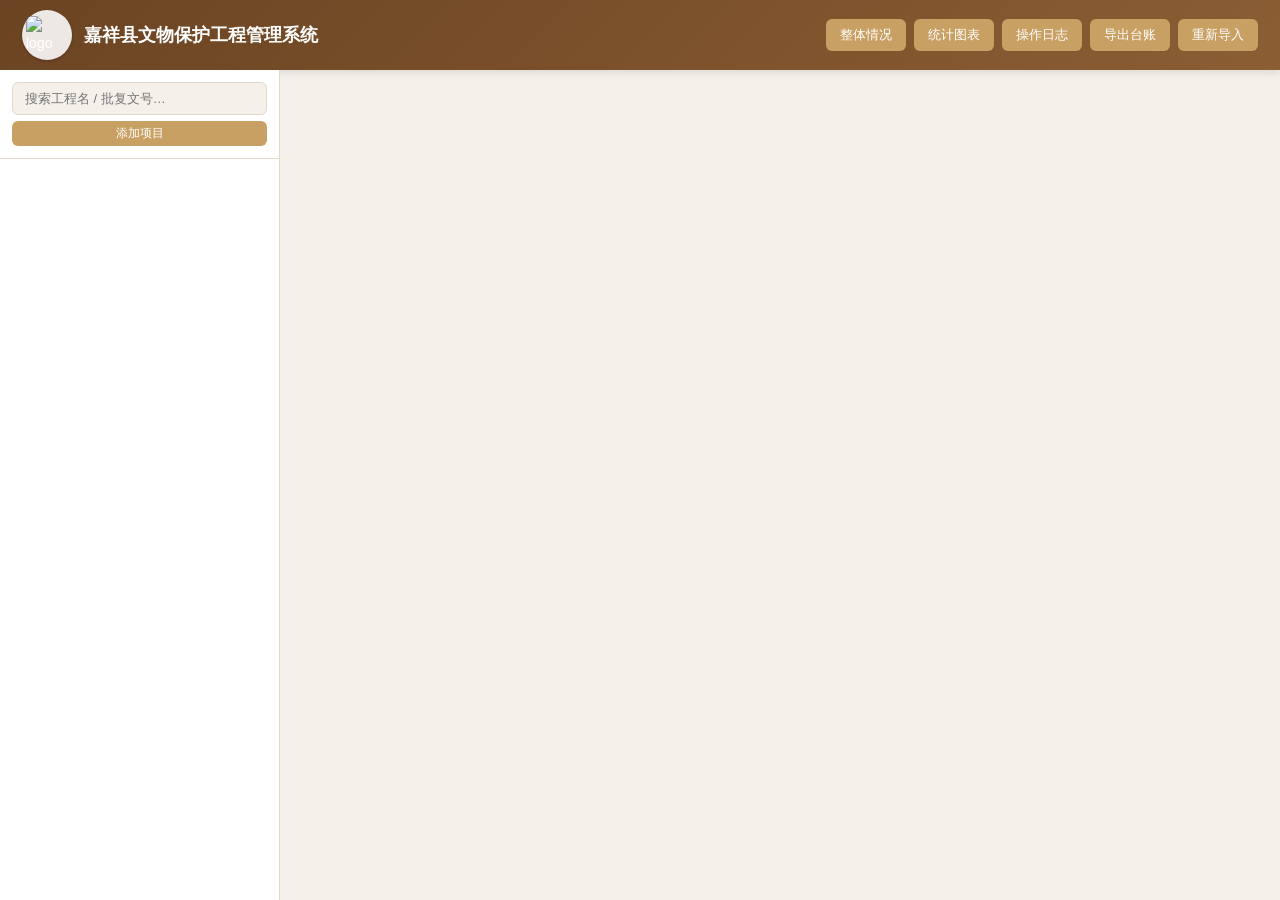
==== app/static/index.html @ ffd23efd "嘉祥县文物保护工程管理系统 v1.0 功能: - 工程台账管理(分段/标签双视图) - 9阶段可视化流程图(节点可点击查看/上传文档) - 文件自动归档(按工程/文档类型分目录) - 缺项漏项检测(必" ====
<!DOCTYPE html>
<html lang="zh-CN">
<head>
<meta charset="UTF-8">
<meta name="viewport" content="width=device-width, initial-scale=1.0">
<title>嘉祥县文物保护工程管理系统</title>
<link rel="stylesheet" href="style.css?v11">
</head>
<body>
<div id="app">

  <!-- 顶栏 -->
  <header class="topbar">
    <div class="brand">
      <div class="logo-wrap"><img src="logo.png?v3" class="logo-img" alt="logo"></div>
      <h1>嘉祥县文物保护工程管理系统</h1>
    </div>
    <div class="top-actions">
      <button id="btnDashboard" class="btn">整体情况</button>
      <button id="btnStats" class="btn">统计图表</button>
      <button id="btnLogs" class="btn">操作日志</button>
      <button id="btnExport" class="btn">导出台账</button>
      <button id="btnImport" class="btn">重新导入</button>
    </div>
  </header>

  <div class="main">
    <!-- 左侧：单位/工程列表 -->
    <aside class="sidebar">
      <div class="search-box">
        <input id="searchInput" type="text" placeholder="搜索工程名 / 批复文号…">
        <button id="btnAddProject" class="btn btn-sm" style="margin-top:6px;width:100%">添加项目</button>
      </div>
      <div id="unitList" class="unit-list"></div>
    </aside>

    <!-- 右侧：内容区 -->
    <section class="content" id="content">
      <!-- 动态渲染：看板 或 工程详情 -->
    </section>
  </div>
</div>

<!-- 上传弹窗 -->
<div id="uploadModal" class="modal hidden">
  <div class="modal-card">
    <h3 id="uploadTitle">上传文件</h3>
    <div class="modal-body">
      <div class="field">
        <label>文档类型</label>
        <div id="uploadTypeLabel" class="type-label"></div>
      </div>
      <div class="field">
        <label>选择文件</label>
        <input id="uploadFile" type="file" multiple>
        <p class="hint">支持 PDF / 图片 / Word / Excel，可多选</p>
      </div>
      <div id="uploadResult" class="upload-result"></div>
    </div>
    <div class="modal-foot">
      <button id="uploadCancel" class="btn btn-ghost">取消</button>
      <button id="uploadSubmit" class="btn btn-primary">上传</button>
    </div>
  </div>
</div>

<!-- 文件预览(iframe) -->
<div id="previewModal" class="modal hidden">
  <div class="modal-card modal-wide">
    <div class="modal-foot">
      <span id="previewTitle" class="preview-title"></span>
      <button id="previewClose" class="btn btn-ghost">关闭</button>
    </div>
    <iframe id="previewFrame" class="preview-frame"></iframe>
  </div>
</div>

<!-- 编辑台账弹窗 -->
<div id="editModal" class="modal hidden">
  <div class="modal-card modal-wide">
    <div class="modal-foot" style="background:linear-gradient(135deg,var(--primary-dark),var(--primary));color:#fff">
      <h3 style="font-size:15px">编辑工程台账</h3>
      <button id="editCancel" class="btn btn-ghost">取消</button>
    </div>
    <div class="modal-body" id="editBody"></div>
    <div class="modal-foot">
      <span style="font-size:11px;color:var(--muted)" id="editHint">修改后点击保存，将记录到操作日志</span>
      <button id="editSave" class="btn btn-primary">保存</button>
    </div>
  </div>
</div>

<!-- 文件结构树弹窗 -->
<div id="treeModal" class="modal hidden">
  <div class="modal-card modal-wide">
    <div class="modal-foot" style="background:linear-gradient(135deg,var(--primary-dark),var(--primary));color:#fff">
      <h3 style="font-size:15px" id="treeTitle">文件结构</h3>
      <button id="treeClose" class="btn btn-ghost">关闭</button>
    </div>
    <div class="modal-body" id="treeBody"></div>
  </div>
</div>

<!-- 添加项目向导弹窗 -->
<div id="wizardModal" class="modal hidden">
  <div class="modal-card modal-wide">
    <div class="modal-foot" style="background:linear-gradient(135deg,var(--primary-dark),var(--primary));color:#fff">
      <h3 style="font-size:15px">添加项目</h3>
      <button id="wizardClose" class="btn btn-ghost">关闭</button>
    </div>
    <div class="modal-body" id="wizardBody"></div>
    <div class="modal-foot">
      <span style="font-size:11px;color:var(--muted)" id="wizardHint"></span>
      <button id="wizardNext" class="btn btn-primary">下一步</button>
    </div>
  </div>
</div>

<script src="utils.js"></script>
<script src="project.js"></script>
<script src="charts.js"></script>
<script src="sidebar.js"></script>
</body>
</html>
---- app/static/style.css ----
/* ===== 嘉祥县文物保护工程管理系统 · 样式 ===== */
* { box-sizing: border-box; margin: 0; padding: 0; }
:root{
  --primary:#8B5E34;          /* 文物棕 */
  --primary-dark:#6B4423;
  --accent:#C9A063;
  --bg:#F5F1EA;
  --card:#FFFFFF;
  --border:#E2D9C9;
  --text:#2C2418;
  --muted:#8A7F6E;
  --green:#2E8B57;
  --green-bg:#E6F4EA;
  --red:#C0392B;
  --red-bg:#FDECEA;
  --amber:#D68910;
  --amber-bg:#FDF2E0;
  --gray:#BDB5A6;
  --gray-bg:#F0EDE6;
}
html,body{height:100%;}
.hidden{display:none !important;}
body{
  font-family:"Microsoft YaHei","PingFang SC","Noto Sans CJK SC",sans-serif;
  background:var(--bg); color:var(--text); font-size:14px; line-height:1.6;
}
#app{display:flex; flex-direction:column; height:100vh;}

/* 顶栏 */
.topbar{
  display:flex; justify-content:space-between; align-items:center;
  padding:10px 22px; background:linear-gradient(135deg,var(--primary-dark),var(--primary));
  color:#fff; box-shadow:0 2px 8px rgba(0,0,0,.12);
}
.brand{display:flex; align-items:center; gap:12px;}
.logo-wrap{width:50px; height:50px; border-radius:50%; background:rgba(255,255,255,0.88); display:flex; align-items:center; justify-content:center; flex-shrink:0; box-shadow:0 1px 3px rgba(0,0,0,.25); overflow:hidden;}
.logo-img{max-width:42px; max-height:42px; width:auto; height:auto; object-fit:contain;}
.unit-head .caret{display:inline-block; width:14px; text-align:center; font-weight:700; color:var(--accent);}
.unit-head .uname{margin-left:2px;}
.brand h1{font-size:18px; font-weight:600;}
.brand .sub{font-size:12px; opacity:.85;}
.top-actions{display:flex; gap:8px;}

/* 按钮 */
.btn{
  padding:7px 14px; border:none; border-radius:6px; cursor:pointer;
  font-size:13px; background:var(--accent); color:#fff; transition:.15s;
}
.btn:hover{filter:brightness(1.08);}
.btn-ghost{background:rgba(255,255,255,.18); border:1px solid rgba(255,255,255,.4);}
.btn-ghost:hover{background:rgba(255,255,255,.3);}
.btn-primary{background:var(--primary);}
.btn-sm{padding:4px 10px; font-size:12px;}
.btn-danger{background:var(--red);}

/* 主区域 */
.main{display:flex; flex:1; overflow:hidden;}
.sidebar{
  width:280px; background:#fff; border-right:1px solid var(--border);
  display:flex; flex-direction:column; overflow-y:auto;
}
.search-box{padding:12px; position:sticky; top:0; background:#fff; z-index:2; border-bottom:1px solid var(--border);}
.search-box input{
  width:100%; padding:8px 12px; border:1px solid var(--border); border-radius:6px;
  font-size:13px; background:var(--bg);
}
.unit-list{padding:6px 0;}
.unit-group{margin-bottom:6px;}
.unit-head{
  display:flex; align-items:center; gap:8px; padding:9px 14px;
  font-weight:600; font-size:13px; color:var(--primary-dark); cursor:pointer;
  background:var(--gray-bg); border-left:3px solid var(--primary);
}
.unit-head .badge{margin-left:auto; background:var(--primary); color:#fff; border-radius:10px; padding:1px 8px; font-size:11px;}
.unit-head .lvl{font-size:10px; color:#fff; background:var(--accent); border-radius:3px; padding:1px 5px;}
.proj-item{
  padding:8px 14px 8px 28px; cursor:pointer; border-left:3px solid transparent;
  display:flex; align-items:center; gap:6px; font-size:13px;
}
.proj-item:hover{background:var(--bg);}
.proj-item.active{background:#FFF8EE; border-left-color:var(--accent); font-weight:600;}
.proj-item .dot{width:8px;height:8px;border-radius:50%;flex-shrink:0;}
.dot.done{background:var(--green);} .dot.doing{background:var(--amber);} .dot.early{background:var(--gray);}
.proj-item .miss{margin-left:auto; font-size:11px; color:var(--red); background:var(--red-bg); border-radius:8px; padding:0 6px;}
.proj-name{flex:1; overflow:hidden; text-overflow:ellipsis; white-space:nowrap;}

.content{flex:1; overflow-y:auto; padding:22px;}

/* 看板 */
.dashboard h2{font-size:18px; margin-bottom:14px; color:var(--primary-dark);}
.stat-cards{display:grid; grid-template-columns:repeat(auto-fit,minmax(180px,1fr)); gap:14px; margin-bottom:22px;}
.stat-card{background:var(--card); border-radius:10px; padding:16px; box-shadow:0 1px 4px rgba(0,0,0,.06); border:1px solid var(--border);}
.stat-card .num{font-size:28px; font-weight:700; color:var(--primary-dark);}
.stat-card .lbl{font-size:12px; color:var(--muted); margin-top:2px;}
.stat-card.warn .num{color:var(--red);}

.missing-table{background:var(--card); border-radius:10px; overflow:hidden; box-shadow:0 1px 4px rgba(0,0,0,.06); border:1px solid var(--border);}
.missing-table table{width:100%; border-collapse:collapse;}
.missing-table th{background:var(--gray-bg); padding:10px 12px; text-align:left; font-size:12px; color:var(--muted); border-bottom:1px solid var(--border);}
.missing-table td{padding:10px 12px; border-bottom:1px solid var(--border); font-size:13px;}
.missing-table tr:hover td{background:var(--bg);}
.tag-miss{display:inline-block; background:var(--red-bg); color:var(--red); border-radius:4px; padding:2px 7px; font-size:11px; margin:1px 3px;}
.tag-ok{display:inline-block; background:var(--green-bg); color:var(--green); border-radius:4px; padding:2px 7px; font-size:11px;}

/* 工程详情 */
.status-pill{display:inline-block; padding:2px 10px; border-radius:10px; font-size:11px;}
.status-pill.已竣工{background:var(--green-bg); color:var(--green);}
.status-pill.在建{background:var(--amber-bg); color:var(--amber);}
.status-pill.前期{background:var(--gray-bg); color:var(--muted);}
.bar{flex:1; height:10px; background:var(--gray-bg); border-radius:5px; overflow:hidden;}
.bar > i{display:block; height:100%; background:linear-gradient(90deg,var(--accent),var(--green)); border-radius:5px;}

/* 缺项提醒条 */
.alert-bar{background:var(--red-bg); border:1px solid #F5C6CB; border-left:4px solid var(--red); border-radius:8px; padding:10px 14px; margin-bottom:14px;}
.alert-bar.warn{background:var(--amber-bg); border-color:#F5DFA0; border-left-color:var(--amber);}
.alert-bar.ok{background:var(--green-bg); border-color:#B7DFC4; border-left-color:var(--green);}
.alert-bar .t{font-weight:600; font-size:13px;}
.alert-bar .tags{margin-top:6px;}

/* 流程图 */
.flowchart{display:flex; align-items:stretch; gap:0; overflow-x:auto; padding-bottom:8px;}
.stage-node{
  flex:1; min-width:120px; background:var(--bg); border:2px solid var(--border);
  border-radius:10px; padding:12px 8px; cursor:pointer; text-align:center;
  position:relative; transition:.15s; display:flex; flex-direction:column; gap:4px;
}
.stage-node:hover{transform:translateY(-2px); box-shadow:0 4px 10px rgba(0,0,0,.1);}
.stage-node.has{background:var(--green-bg); border-color:var(--green);}
.stage-node.missing{background:var(--red-bg); border-color:var(--red);}
.stage-node.empty{opacity:.7;}
.stage-node.active{box-shadow:0 0 0 3px var(--accent);}
.stage-node .sn-name{font-size:13px; font-weight:600;}
.stage-node .sn-count{font-size:11px; color:var(--muted); background:#fff; border-radius:8px; padding:1px 6px; align-self:center;}
.stage-node.missing .sn-count{color:var(--red);}
.stage-node .sn-flag{font-size:10px; position:absolute; top:-8px; right:6px; background:var(--red); color:#fff; border-radius:8px; padding:0 6px;}
.stage-arrow{display:flex; align-items:center; padding:0 4px;}
.stage-arrow::after{content:''; display:block; width:0;height:0; border-left:7px solid var(--gray); border-top:5px solid transparent; border-bottom:5px solid transparent;}

/* 阶段文档面板 */
.stage-panel{background:var(--card); border-radius:10px; padding:16px; border:1px solid var(--border); margin-bottom:14px;}
.stage-panel h3{font-size:14px; margin-bottom:12px; color:var(--primary-dark); display:flex; align-items:center; gap:8px;}
.doc-grid{display:grid; grid-template-columns:repeat(auto-fill,minmax(220px,1fr)); gap:10px;}
.doc-card{
  display:flex; align-items:center; gap:10px; padding:10px 12px; background:var(--bg);
  border-radius:8px; border:1px solid var(--border); cursor:pointer; transition:.15s;
}
.doc-card:hover{background:#FFF8EE; border-color:var(--accent);}
.doc-card .ic{font-size:10px;font-weight:700;color:#fff;background:var(--primary);width:34px;height:34px;border-radius:6px;display:flex;align-items:center;justify-content:center;flex-shrink:0;letter-spacing:.5px;}
.doc-card .dc-body{flex:1; overflow:hidden;}
.doc-card .dc-title{font-size:12px; font-weight:600; overflow:hidden; text-overflow:ellipsis; white-space:nowrap;}
.doc-card .dc-meta{font-size:10px; color:var(--muted);}
.doc-card .dc-del{color:var(--muted); cursor:pointer; font-size:14px; padding:2px;}
.doc-card .dc-del:hover{color:var(--red);}
.doc-type-row{margin-bottom:14px;}
.doc-type-row .dtr-head{display:flex; align-items:center; gap:8px; font-size:12px; margin-bottom:6px;}
.doc-type-row .dtr-name{font-weight:600;}
.dtr-required{font-size:10px; color:#fff; background:var(--red); border-radius:3px; padding:0 5px;}
.dtr-optional{font-size:10px; color:var(--muted); background:var(--gray-bg); border-radius:3px; padding:0 5px;}
.dtr-miss{margin-left:auto; color:var(--red); font-size:11px;}
.upload-mini{font-size:11px; color:var(--primary); background:#FFF8EE; border:1px dashed var(--accent); border-radius:6px; padding:3px 8px; cursor:pointer;}
.upload-mini:hover{background:var(--accent); color:#fff;}

/* 弹窗 */
.modal{position:fixed; inset:0; background:rgba(0,0,0,.45); display:flex; align-items:center; justify-content:center; z-index:100;}
.modal.hidden{display:none;}
.modal-card{background:#fff; border-radius:12px; width:460px; max-width:92vw; max-height:88vh; overflow:hidden; display:flex; flex-direction:column;}
.modal-wide{width:90vw;}
.modal-body{padding:18px 22px; overflow-y:auto;}
.modal-body .field{margin-bottom:14px;}
.modal-body label{display:block; font-size:12px; color:var(--muted); margin-bottom:5px;}
.modal-body input[type=file]{width:100%; font-size:13px;}
.type-label{font-size:14px; font-weight:600; color:var(--primary-dark);}
.hint{font-size:11px; color:var(--muted); margin-top:4px;}
.modal-foot{display:flex; justify-content:space-between; align-items:center; padding:12px 22px; border-top:1px solid var(--border); background:var(--bg);}
.preview-title{font-size:13px; font-weight:600; color:var(--primary-dark);}
.preview-frame{width:90vw; height:78vh; border:none; background:#525659;}
.upload-result{font-size:12px; margin-top:8px;}
.upload-result .ok{color:var(--green);} .upload-result .err{color:var(--red);}

.empty-state{text-align:center; padding:60px 20px; color:var(--muted);}
.empty-state .big{font-size:48px; margin-bottom:10px;}
.loading{text-align:center; padding:40px; color:var(--muted);}

/* ===== 统计图表 ===== */
.stats-view h2, .logs-view h2{font-size:18px; margin-bottom:14px; color:var(--primary-dark);}
.charts-grid{display:grid; grid-template-columns:repeat(auto-fit,minmax(420px,1fr)); gap:14px;}
.stats-summary{background:var(--card); border:1px solid var(--border); border-left:4px solid var(--primary); border-radius:8px; padding:10px 16px; margin-bottom:16px; font-size:13px; color:var(--muted);}
.stats-summary b{color:var(--primary-dark); font-size:15px;}
.custom-chart{background:var(--card); border:1px solid var(--border); border-radius:10px; padding:14px 16px; margin-top:18px;}
.cc-title{font-size:14px; font-weight:700; color:var(--primary-dark); margin-bottom:10px;}
.cc-controls{display:flex; flex-wrap:wrap; gap:14px; align-items:center; padding:10px 12px; background:var(--bg); border-radius:8px; margin-bottom:14px;}
.cc-controls span{display:flex; flex-direction:column; gap:3px; font-size:11px; color:var(--muted);}
.cc-controls select{padding:5px 8px; border:1px solid var(--border); border-radius:5px; font-size:13px; background:#fff; color:var(--text); min-width:110px;}
.cc-controls .btn{align-self:flex-end;}
.cc-result{display:block; min-height:200px;}
.cc-result .chart-card{margin:0 auto;}
.proj-select{margin:10px 0 4px; background:var(--bg); border:1px solid var(--border); border-radius:8px; padding:8px 12px;}
.ps-head{font-size:12px; color:var(--muted); margin-bottom:6px; display:flex; justify-content:space-between; align-items:center;}
.ps-act a{color:var(--primary); cursor:pointer; margin:0 3px; text-decoration:underline;}
.ps-list{display:grid; grid-template-columns:repeat(auto-fill, minmax(250px, 1fr)); gap:3px 14px;}
.ps-item{font-size:12px; color:var(--text); display:flex; align-items:center; gap:6px; cursor:pointer; padding:3px 6px; border-radius:4px; white-space:nowrap; overflow:hidden;}
.ps-item:hover{background:#fff;}
.ps-item input{margin:0; flex-shrink:0;}
.ps-item span{overflow:hidden; text-overflow:ellipsis;}
.chart-card{background:var(--card); border:1px solid var(--border); border-radius:10px; padding:14px 16px; box-shadow:0 1px 4px rgba(0,0,0,.05);}
.chart-card h4{font-size:13px; color:var(--primary-dark); margin-bottom:8px;}
.chart{width:100%; height:auto; display:block; overflow:visible;}
.donut{width:190px; height:190px; display:block;}
.donut-wrap{display:flex; align-items:center; gap:16px; flex-wrap:wrap;}
.legend{display:flex; flex-direction:column; gap:5px;}
.legend .lg{display:flex; align-items:center; gap:6px; font-size:12px; color:#555;}
.legend .lg i{width:11px; height:11px; border-radius:2px; display:inline-block;}
.chart .legend{flex-direction:row; gap:14px;}

/* ===== 操作日志 ===== */
.log-tag{display:inline-block; padding:2px 9px; border-radius:10px; font-size:11px; font-weight:600;}
.log-green{background:var(--green-bg); color:var(--green);}
.log-red{background:var(--red-bg); color:var(--red);}
.log-amber{background:var(--amber-bg); color:var(--amber);}
.log-blue{background:#E8F0FE; color:#1a73e8;}
.log-gray{background:var(--gray-bg); color:var(--muted);}

/* ===== 编辑台账表单 ===== */
.ef-grp{margin-bottom:14px; background:var(--bg); border-radius:8px; padding:12px 14px; border:1px solid var(--border);}
.ef-grp-t{font-size:12px; font-weight:700; color:var(--primary-dark); margin-bottom:10px; padding-bottom:6px; border-bottom:1px dashed var(--border);}
.ef-grp-b{display:flex; flex-wrap:wrap; gap:10px 14px;}
.ef{display:flex; flex-direction:column; gap:3px; min-width:150px; flex:1;}
.ef label{font-size:11px; color:var(--muted);}
.ef input, .ef textarea{padding:6px 9px; border:1px solid var(--border); border-radius:5px; font-size:13px; font-family:inherit; background:#fff;}
.ef input:focus, .ef textarea:focus{outline:none; border-color:var(--accent);}
.ef input[type=number]{width:110px;}
.ef textarea{resize:vertical;}

/* ===== 工程详情新布局(六段式) ===== */
.detail-header{display:flex; justify-content:space-between; align-items:center; gap:12px;
  background:var(--card); border:1px solid var(--border); border-left:4px solid var(--primary);
  border-radius:10px; padding:14px 18px; margin-bottom:14px; flex-wrap:wrap;}
.dh-left{display:flex; align-items:center; gap:12px; flex-wrap:wrap;}
.dh-title{font-size:19px; font-weight:700; color:var(--primary-dark);}
.dh-approval{font-size:12px; color:var(--muted); background:var(--bg); padding:3px 9px; border-radius:5px;}
.dh-right{display:flex; gap:8px; flex-shrink:0;}

.section{background:var(--card); border:1px solid var(--border); border-radius:10px; margin-bottom:14px; overflow:hidden;}
.section-h{font-size:12px; font-weight:700; color:#5C3A1A; background:linear-gradient(90deg,#EAD9B8,#E0CCA4);
  padding:3px 12px; letter-spacing:.3px;}
.section-body{padding:14px 16px;}
.meta-grid{display:grid; grid-template-columns:repeat(auto-fit,minmax(260px,1fr)); gap:10px 24px;}
.meta-item{display:flex; align-items:baseline; gap:10px; font-size:13px;}
.mi-k{color:var(--muted); flex-shrink:0; min-width:96px;}
.mi-v{color:var(--text); font-weight:600;}

/* 资金两行 */
.fin-block{display:flex; flex-direction:column; gap:10px;}
.fin-grid{display:grid; grid-template-columns:repeat(4,1fr); gap:10px;}
.fin-cell{background:var(--amber-bg); border:1px solid var(--border); border-radius:8px; padding:10px 8px; min-height:70px; display:flex; flex-direction:column; align-items:center; justify-content:center; text-align:center;}
.fin-grid:last-child .fin-cell{background:var(--green-bg);}
.fc-val{font-size:17px; font-weight:700; color:var(--primary-dark); line-height:1.2;}
.fc-val small{font-size:11px; color:var(--muted); font-weight:400;}
.fc-key{font-size:11px; color:var(--muted); margin-top:3px;}

/* 流程图(放进section-body) */
.section .flowchart{padding:4px 0;}
/* 一、二段左右并排 */
.section-row{display:grid; grid-template-columns:1fr 1fr; gap:14px; margin-bottom:14px;}
.section-row .section{margin-bottom:0;}

/* 阶段面板里的删除按钮(文字) */
.dc-del{color:var(--muted); cursor:pointer; font-size:11px; padding:2px 6px; border-radius:4px; background:var(--bg);}
.dc-del:hover{color:#fff; background:var(--red);}

/* ===== 视图切换 / 标签视图 ===== */
.view-select{padding:5px 10px; border:1px solid var(--border); border-radius:6px; font-size:12px; color:var(--primary-dark); background:var(--card); cursor:pointer; margin-right:6px; font-family:inherit;}

.tab-bar{display:flex; gap:2px; border-bottom:2px solid var(--border); margin-bottom:16px; flex-wrap:wrap;}
.tab-btn{padding:8px 18px; border:none; background:transparent; color:var(--muted); font-size:13px; cursor:pointer; border-bottom:2px solid transparent; margin-bottom:-2px; font-weight:500;}
.tab-btn:hover{color:var(--primary-dark);}
.tab-btn.active{color:var(--primary-dark); border-bottom-color:var(--primary); font-weight:700;}
.tab-pane .meta-grid{grid-template-columns:repeat(auto-fit,minmax(300px,1fr));}
.detail-grid .meta-item{padding:7px 4px; border-bottom:1px dashed var(--border);}
.meta-item.full{grid-column:1/-1; flex-direction:column; align-items:flex-start; gap:4px;}
.meta-item.full .mi-k{min-width:auto;}
.ql-pill{display:inline-block; background:var(--accent); color:#fff; font-size:10px; padding:1px 7px; border-radius:8px; margin-left:4px;}

.payrate{display:flex; align-items:center; gap:10px; margin:14px 0;}
.payrate .bar{flex:1; height:12px; background:var(--gray-bg); border-radius:6px; overflow:hidden;}
.payrate .bar>i{display:block; height:100%; background:linear-gradient(90deg,var(--accent),var(--green));}
.hint{color:var(--muted); font-size:12px; text-align:center; padding:14px;}

.fin-table{width:100%; border-collapse:collapse; background:var(--card); border-radius:8px; overflow:hidden;}
.fin-table th{background:var(--gray-bg); padding:8px 10px; text-align:left; font-size:12px; color:var(--muted); border-bottom:1px solid var(--border);}
.fin-table td{padding:8px 10px; border-bottom:1px solid var(--border); font-size:13px;}
.fin-table tr:hover td{background:var(--bg);}

.stage-block{background:var(--card); border:1px solid var(--border); border-left:3px solid var(--primary); border-radius:8px; padding:10px 14px; margin-bottom:12px;}
.sb-head{display:flex; align-items:center; gap:10px; padding-bottom:8px; margin-bottom:8px; border-bottom:1px solid var(--border);}
.sb-name{font-weight:700; color:var(--primary-dark); font-size:14px;}
.sb-status{font-size:11px; padding:2px 9px; border-radius:10px;}
.sb-status.done{background:var(--green-bg); color:var(--green);}
.sb-status.miss{background:var(--red-bg); color:var(--red);}
.sb-status.todo{background:var(--gray-bg); color:var(--muted);}
.sb-cnt{margin-left:auto; font-size:12px; color:var(--muted);}
.no-file{color:var(--muted); font-size:12px; padding:6px 0;}
/* 流程标签紧凑布局 */
.ftype-row{display:flex; align-items:center; gap:10px; padding:5px 0; border-bottom:1px dashed var(--border); flex-wrap:wrap;}
.ftype-row:last-child{border-bottom:none;}
.ftype-label{display:flex; align-items:center; gap:6px; min-width:170px; flex-shrink:0;}
.ftype-name{font-size:13px; font-weight:600; color:var(--text);}
.ftype-cnt{font-size:11px; color:#fff; background:var(--primary); border-radius:8px; padding:0 6px;}
.ftype-files{display:flex; align-items:center; gap:6px; flex-wrap:wrap; flex:1;}
.doc-chip{display:inline-flex; align-items:center; gap:4px; font-size:12px; color:var(--primary-dark); background:#FBF6EC; border:1px solid var(--border); border-radius:5px; padding:3px 8px; cursor:pointer; max-width:230px; overflow:hidden; white-space:nowrap; text-overflow:ellipsis;}
.doc-chip:hover{background:var(--accent); color:#fff; border-color:var(--accent);}
.doc-chip:first-letter{font-weight:700;}

/* ===== 文件结构树 ===== */
.file-tree{font-size:13px;}
.ft-folder{margin-bottom:8px; border:1px solid var(--border); border-radius:6px; overflow:hidden;}
.ft-folder.ft-empty{opacity:.55;}
.ft-head{display:flex; align-items:center; gap:8px; padding:6px 10px; background:var(--bg); cursor:default;}
.ft-icon{font-size:12px; color:var(--muted); width:14px;}
.ft-label{font-weight:600; color:var(--primary-dark);}
.ft-stage{font-size:11px; color:var(--muted); background:#fff; border-radius:3px; padding:1px 6px;}
.ft-count{margin-left:auto; font-size:11px; color:var(--muted);}
.ft-files{padding:4px 10px 4px 32px;}
.ft-file{display:flex; align-items:center; gap:8px; padding:3px 0; font-size:12px; color:var(--text); cursor:pointer; border-bottom:1px dashed transparent;}
.ft-file:hover{color:var(--primary); border-bottom-color:var(--border);}
.ft-fname{flex:1; overflow:hidden; text-overflow:ellipsis; white-space:nowrap;}
.ft-fsize{font-size:10px; color:var(--muted); flex-shrink:0;}
.ext-tag{font-size:9px; font-weight:700; color:#fff; background:var(--primary); border-radius:3px; padding:1px 5px; flex-shrink:0;}

/* ===== 添加项目向导 ===== */
.wizard-step{padding:0;}
.wz-upload-grid{display:grid; grid-template-columns:repeat(auto-fill,minmax(230px,1fr)); gap:10px;}
.wz-upload-zone{background:var(--bg); border:1px solid var(--border); border-radius:8px; padding:8px 10px;}
.wz-zone-head{display:flex; align-items:center; gap:6px; margin-bottom:6px;}
.wz-zone-name{font-weight:600; font-size:12px;}
.wz-zone-files{min-height:20px; margin-bottom:6px;}
.wz-file-item{font-size:11px; color:var(--text); padding:2px 0; overflow:hidden; text-overflow:ellipsis; white-space:nowrap;}
.wz-ok{color:var(--green); font-weight:700;}

/* ===== 删除项目按钮 ===== */
.btn-del-project{background:#8B2C1A !important; color:#fff !important;}
.btn-del-project:hover{background:#A8351F !important;}
.ft-del{margin-left:8px; font-size:10px; color:#fff; background:#8B2C1A; border-radius:3px; padding:1px 6px; cursor:pointer; flex-shrink:0;}
.ft-del:hover{background:#A8351F;}
.unit-del{font-size:16px; color:rgba(139,44,26,.5); cursor:pointer; margin-left:4px; padding:0 4px; border-radius:3px; line-height:1; flex-shrink:0;}
.unit-del:hover{color:#fff; background:#8B2C1A;}
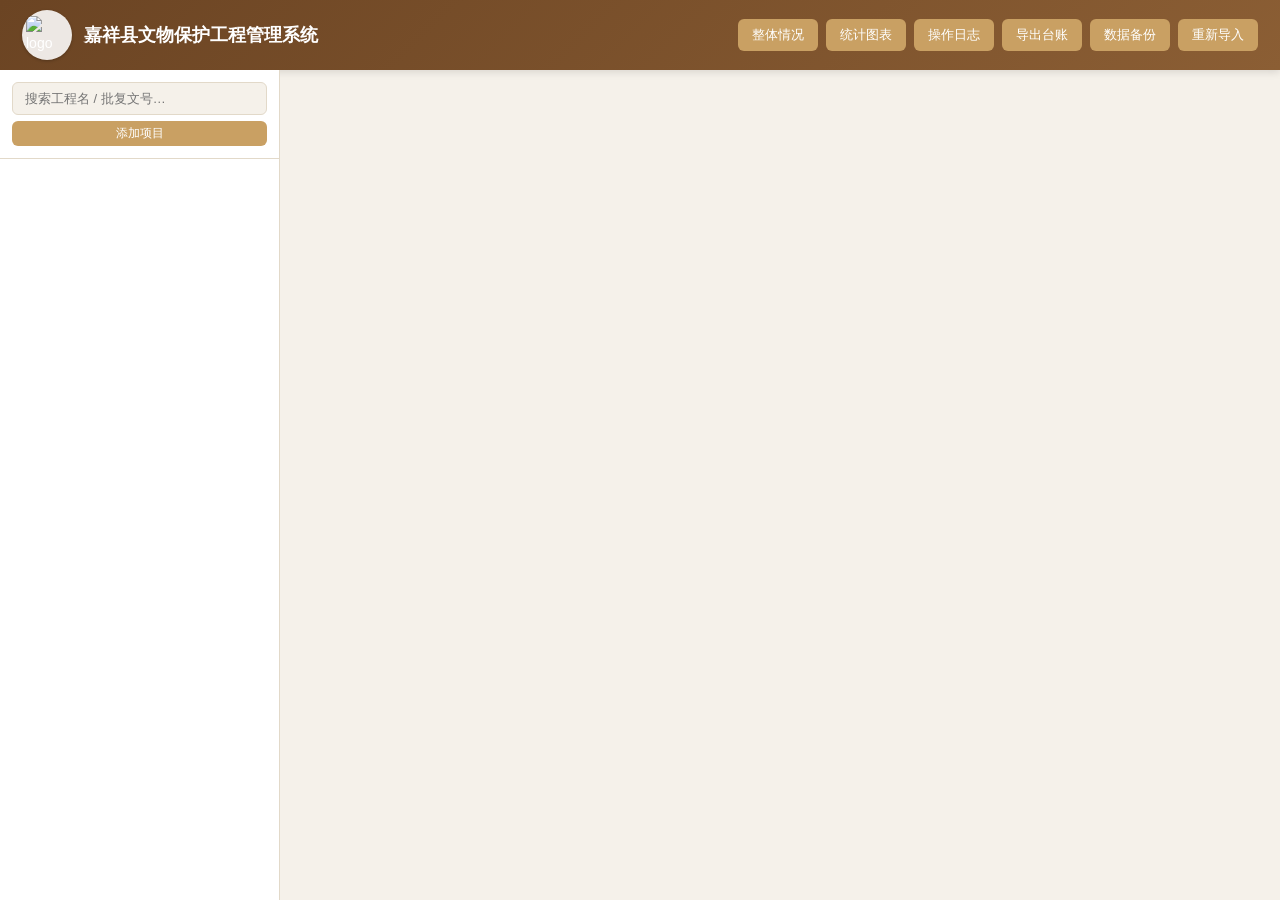
==== commit bcbeb34e: "新增: 数据备份/恢复功能 - GET /api/backup: 全量备份(数据库+项目文件+tessdata→zip下载) - POST /api/restore: 从zip恢复(覆盖前自动备份当前" ====
--- a/app/static/index.html
+++ b/app/static/index.html
@@ -20,6 +20,7 @@
       <button id="btnStats" class="btn">统计图表</button>
       <button id="btnLogs" class="btn">操作日志</button>
       <button id="btnExport" class="btn">导出台账</button>
+      <button id="btnBackup" class="btn">数据备份</button>
       <button id="btnImport" class="btn">重新导入</button>
     </div>
   </header>
--- a/app/static/style.css
+++ b/app/static/style.css
@@ -344,3 +344,9 @@
 .ft-del:hover{background:#A8351F;}
 .unit-del{font-size:16px; color:rgba(139,44,26,.5); cursor:pointer; margin-left:4px; padding:0 4px; border-radius:3px; line-height:1; flex-shrink:0;}
 .unit-del:hover{color:#fff; background:#8B2C1A;}
+
+/* ===== 备份/恢复 ===== */
+.backup-card{background:var(--card); border:1px solid var(--border); border-radius:10px; padding:20px; width:320px; box-shadow:0 1px 4px rgba(0,0,0,.06);}
+.backup-card h3{font-size:16px; color:var(--primary-dark); margin:10px 0 8px;}
+.backup-card p{font-size:12px; color:var(--muted); line-height:1.6; margin-bottom:14px;}
+.bc-icon{width:48px; height:48px; border-radius:50%; display:flex; align-items:center; justify-content:center; font-size:24px; font-weight:700;}
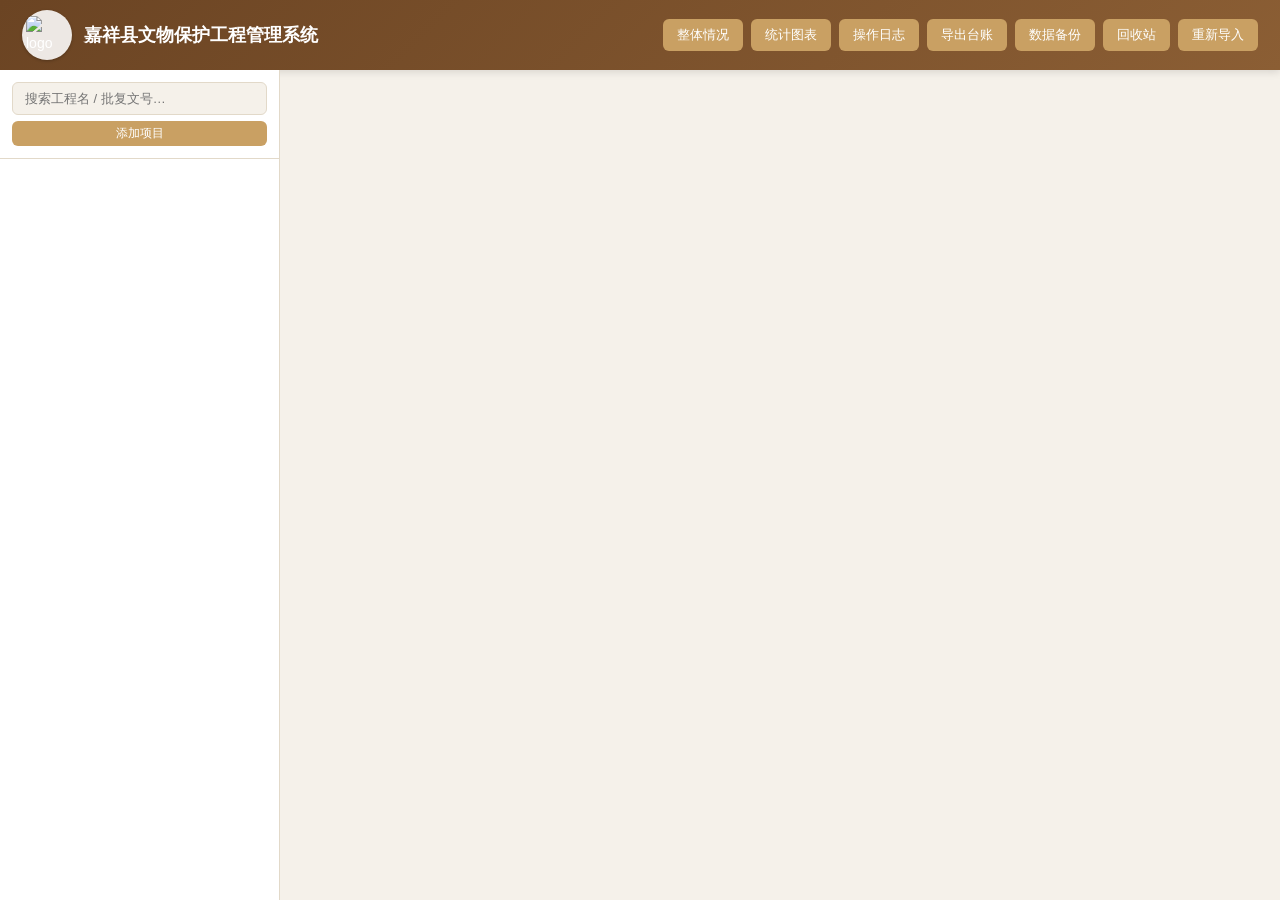
==== commit d905d67e: "新增: 回收站功能（查看/恢复/彻底删除） - GET /api/recycle: 列出已软删除的工程 - POST /api/project/{id}/restore: 恢复工程(文件从回收站搬回+" ====
--- a/app/static/index.html
+++ b/app/static/index.html
@@ -21,6 +21,7 @@
       <button id="btnLogs" class="btn">操作日志</button>
       <button id="btnExport" class="btn">导出台账</button>
       <button id="btnBackup" class="btn">数据备份</button>
+      <button id="btnRecycle" class="btn">回收站</button>
       <button id="btnImport" class="btn">重新导入</button>
     </div>
   </header>
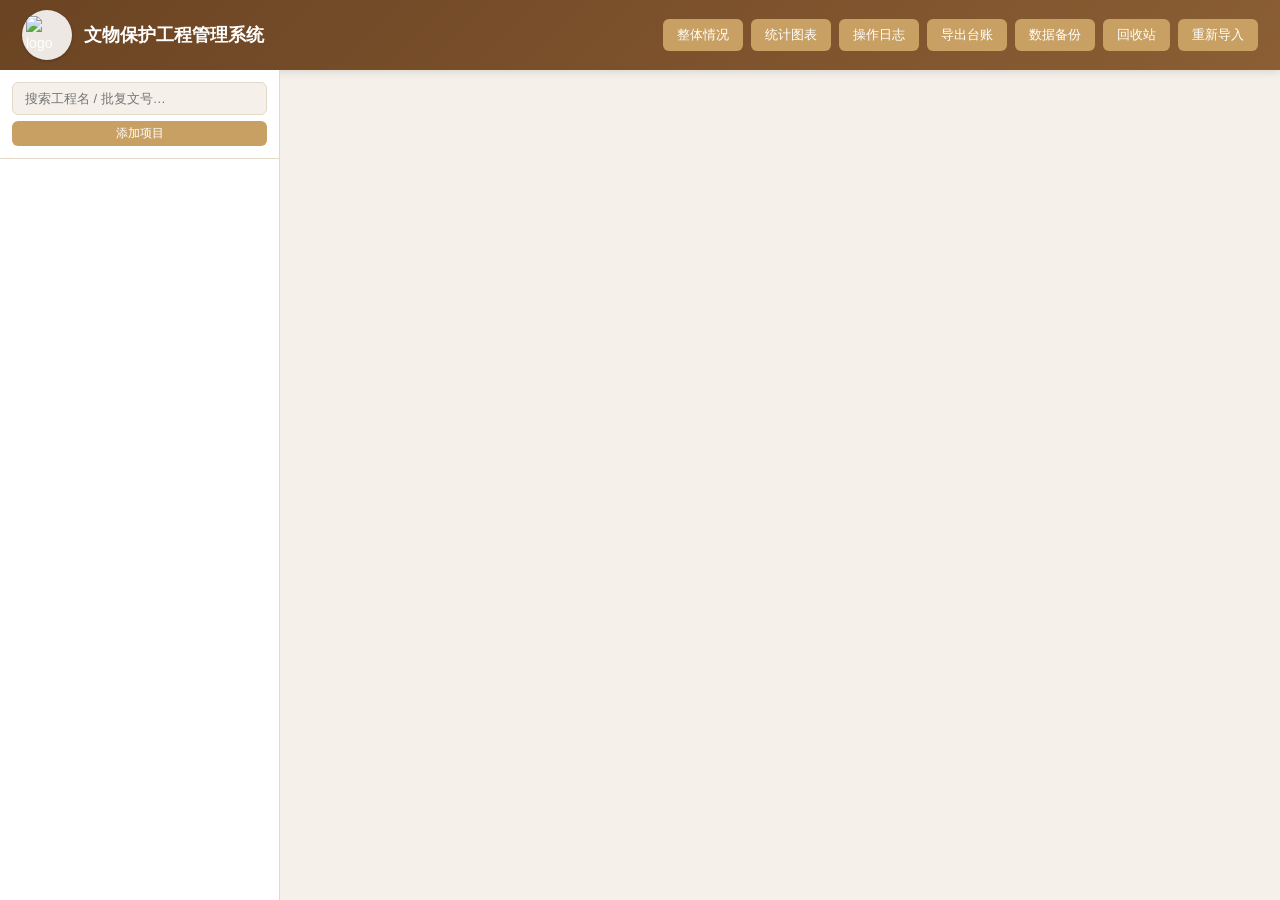
==== commit bde0c2c5: "v1.0.0 发布: 去标识化(移除所有县名/公司名/金额) + 统计页双标签 去标识化: - 所有文件中的县名替换为通用名称 - doc_types.json中的具体文号示例替换为通用描述  统计页" ====
--- a/app/static/index.html
+++ b/app/static/index.html
@@ -3,7 +3,7 @@
 <head>
 <meta charset="UTF-8">
 <meta name="viewport" content="width=device-width, initial-scale=1.0">
-<title>嘉祥县文物保护工程管理系统</title>
+<title>文物保护工程管理系统</title>
 <link rel="stylesheet" href="style.css?v11">
 </head>
 <body>
@@ -13,7 +13,7 @@
   <header class="topbar">
     <div class="brand">
       <div class="logo-wrap"><img src="logo.png?v3" class="logo-img" alt="logo"></div>
-      <h1>嘉祥县文物保护工程管理系统</h1>
+      <h1>文物保护工程管理系统</h1>
     </div>
     <div class="top-actions">
       <button id="btnDashboard" class="btn">整体情况</button>
--- a/app/static/style.css
+++ b/app/static/style.css
@@ -1,4 +1,4 @@
-/* ===== 嘉祥县文物保护工程管理系统 · 样式 ===== */
+/* ===== 文物保护工程管理系统 · 样式 ===== */
 * { box-sizing: border-box; margin: 0; padding: 0; }
 :root{
   --primary:#8B5E34;          /* 文物棕 */
@@ -350,3 +350,11 @@
 .backup-card h3{font-size:16px; color:var(--primary-dark); margin:10px 0 8px;}
 .backup-card p{font-size:12px; color:var(--muted); line-height:1.6; margin-bottom:14px;}
 .bc-icon{width:48px; height:48px; border-radius:50%; display:flex; align-items:center; justify-content:center; font-size:24px; font-weight:700;}
+
+/* ===== 统计页标签 ===== */
+.stats-tabs{display:flex; gap:2px; border-bottom:2px solid var(--border); margin-bottom:16px;}
+.stats-tab{padding:8px 18px; border:none; background:transparent; color:var(--muted); font-size:13px; cursor:pointer; border-bottom:2px solid transparent; margin-bottom:-2px; font-weight:500;}
+.stats-tab:hover{color:var(--primary-dark);}
+.stats-tab.active{color:var(--primary-dark); border-bottom-color:var(--primary); font-weight:700;}
+.cc-result-full{margin-top:14px; min-height:200px;}
+.cc-result-full .chart-card{margin:0 auto;}
